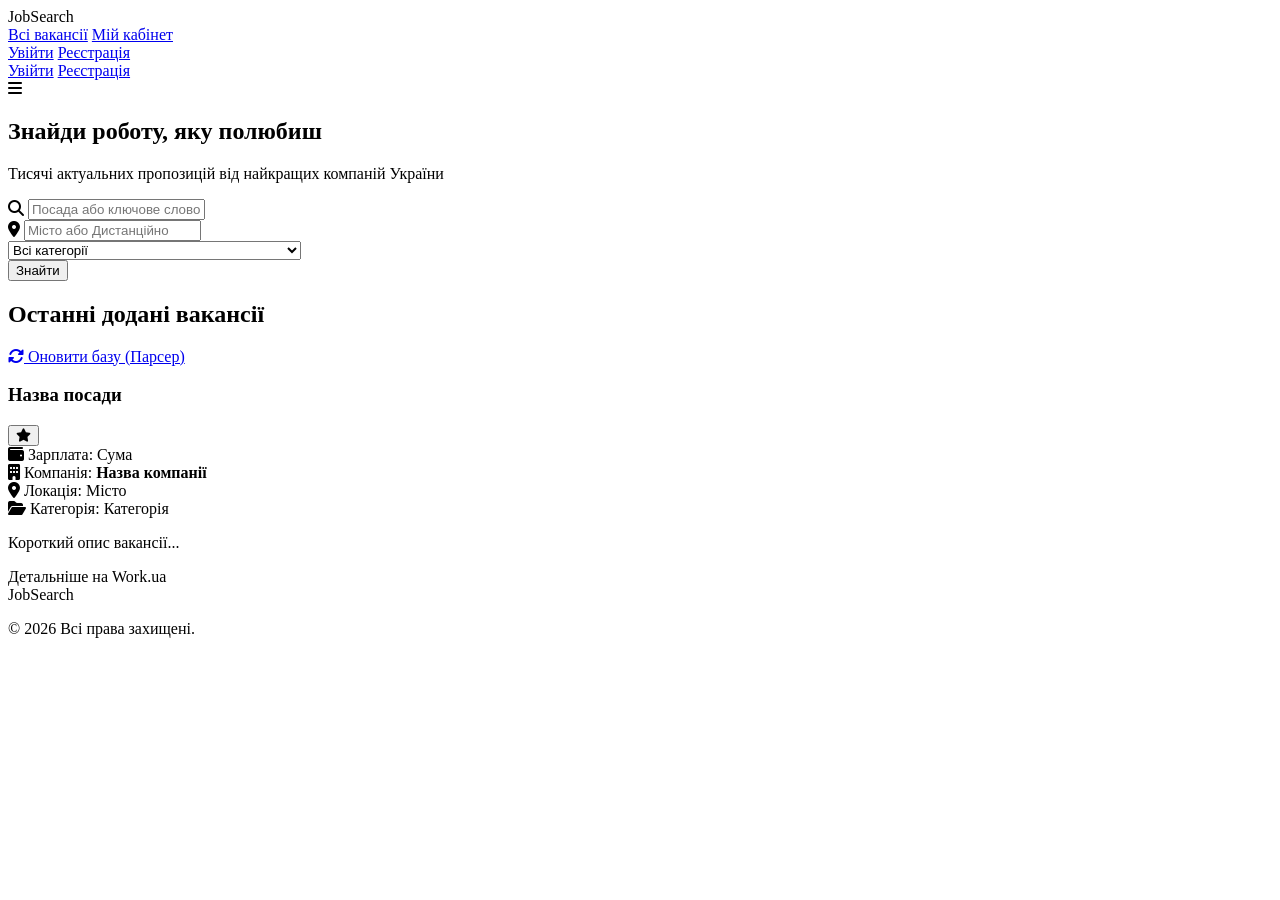
==== src/main/resources/templates/index.html @ eeda250e "initial commit" ====
<!DOCTYPE html>
<html xmlns:th="http://www.thymeleaf.org" lang="uk">
<head>
    <meta charset="UTF-8">
    <meta name="viewport" content="width=device-width, initial-scale=1.0">
    <title>JobSearch - Знайди свою ідеальну роботу</title>
    <link rel="stylesheet" href="https://cdnjs.cloudflare.com/ajax/libs/font-awesome/6.4.0/css/all.min.css">
    <link href="https://fonts.googleapis.com/css2?family=Montserrat:wght@400;500;600;700&display=swap" rel="stylesheet">
    <link rel="stylesheet" th:href="@{/css/style.css}">
</head>
<body>

<header class="main-header">
    <div class="logo-wrapper">
        <div class="logo">Job<span>Search</span></div>
    </div>

    <nav class="nav-links" id="navLinks">
        <a href="/">Всі вакансії</a>
        <a href="/account"> Мій кабінет</a>

        <div class="mobile-auth">
            <a href="/login" class="btn-outline">Увійти</a>
            <a href="/register" class="btn-primary">Реєстрація</a>
        </div>
    </nav>

    <div class="auth-buttons">
        <a href="/login" class="btn-outline">Увійти</a>
        <a href="/register" class="btn-primary">Реєстрація</a>
    </div>

    <div class="hamburger" id="hamburgerMenu">
        <i class="fa-solid fa-bars"></i>
    </div>
</header>

<section class="hero">
    <h1>Знайди роботу, яку полюбиш</h1>
    <p>Тисячі актуальних пропозицій від найкращих компаній України</p>

    <div class="search-container">
        <div class="search-input">
            <i class="fa-solid fa-magnifying-glass"></i>
            <input type="text" placeholder="Посада або ключове слово..." aria-label="Посада або ключове слово">
        </div>
        <div class="search-input">
            <i class="fa-solid fa-location-dot"></i>
            <input type="text" placeholder="Місто або Дистанційно" aria-label="Місто або Дистанційно">
        </div>
        <div class="search-input">
            <select name="category" aria-label="Категорія вакансії">
                <option value="">Всі категорії</option>
                <option value="IT">IT</option>
                <option value="Адміністрація, керівництво середньої ланки">Адміністрація, керівництво середньої ланки</option>
                <option value="Бухгалтерія, аудит">Бухгалтерія, аудит</option>
                <option value="Готельно-ресторанний бізнес, туризм">Готельно-ресторанний бізнес, туризм</option>
                <option value="Дизайн, мистецтво">Дизайн, мистецтво</option>
                <option value="Краса, фітнес, спорт">Краса, фітнес, спорт</option>
                <option value="Культура, музика, шоу-бізнес">Культура, музика, шоу-бізнес</option>
                <option value="Логістика, склад, ЗЕД">Логістика, склад, ЗЕД</option>
                <option value="Маркетинг, реклама, PR">Маркетинг, реклама, PR</option>
                <option value="Медицина, фармацевтика">Медицина, фармацевтика</option>
                <option value="Нерухомість">Нерухомість</option>
                <option value="Освіта, наука">Освіта, наука</option>
                <option value="Охорона, безпека">Охорона, безпека</option>
                <option value="Продаж, закупівля">Продаж, закупівля</option>
                <option value="Робочі спеціальності, виробництво">Робочі спеціальності, виробництво</option>
                <option value="Роздрібна торгівля">Роздрібна торгівля</option>
                <option value="Секретаріат, діловодство, АГВ">Секретаріат, діловодство, АГВ</option>
                <option value="Сільське господарство, агробізнес">Сільське господарство, агробізнес</option>
                <option value="ЗМІ, видавництво, поліграфія">ЗМІ, видавництво, поліграфія</option>
                <option value="Страхування">Страхування</option>
                <option value="Будівництво, архітектура">Будівництво, архітектура</option>
                <option value="Сфера обслуговування">Сфера обслуговування</option>
                <option value="Телекомунікації та зв'язок">Телекомунікації та зв'язок</option>
                <option value="Топменеджмент, керівництво вищої ланки">Топменеджмент, керівництво вищої ланки</option>
                <option value="Транспорт, автобізнес">Транспорт, автобізнес</option>
                <option value="Управління персоналом, HR">Управління персоналом, HR</option>
                <option value="Фінанси, банк">Фінанси, банк</option>
                <option value="Юриспруденція">Юриспруденція</option>
            </select>
        </div>
        <button class="btn-search">Знайти</button>
    </div>
</section>

<main class="container">

    <div class="section-header">
        <h2>Останні додані вакансії</h2>
        <a href="/parse" target="_blank" class="btn-parse"><i class="fa-solid fa-rotate"></i> Оновити базу (Парсер)</a>
    </div>

    <div class="vacancies-grid">

        <div class="card" th:each="vacancy : ${vacancies}">
            <div class="card-header">
                <h3 class="card-title" th:text="${vacancy.title}">Назва посади</h3>
                <button class="btn-save" title="Додати в обране">
                    <i class="fa-solid fa-star"></i>
                </button>
            </div>

            <div class="tags-list">
                <div class="tag-item" th:if="${vacancy.salary != null and !#strings.isEmpty(#strings.trim(vacancy.salary)) and vacancy.salary != 'Не вказано'}">
                    <i class="fa-solid fa-wallet"></i>
                    <span class="tag-label">Зарплата:</span>
                    <span class="salary" th:text="${vacancy.salary}">Сума</span>
                </div>

                <div class="tag-item" th:if="${vacancy.company != null and vacancy.company.name != null and !#strings.isEmpty(#strings.trim(vacancy.company.name)) and vacancy.company.name != 'Анонімна компанія'}">
                    <i class="fa-solid fa-building"></i>
                    <span class="tag-label">Компанія:</span>
                    <b th:text="${vacancy.company.name}">Назва компанії</b>
                </div>

                <div class="tag-item" th:if="${vacancy.city != null and !#strings.isEmpty(#strings.trim(vacancy.city)) and vacancy.city != 'Не вказано'}">
                    <i class="fa-solid fa-location-dot"></i>
                    <span class="tag-label">Локація:</span>
                    <span th:text="${vacancy.city}">Місто</span>
                </div>

                <div class="tag-item" th:if="${vacancy.category != null and vacancy.category.name != null}">
                    <i class="fa-solid fa-folder-open"></i>
                    <span class="tag-label">Категорія:</span>
                    <span th:text="${vacancy.category.name}">Категорія</span>
                </div>
            </div>

            <p class="description" th:text="${vacancy.previewText}">Короткий опис вакансії...</p>

            <div class="card-footer">
                <a th:href="${vacancy.originalUrl}" target="_blank" class="btn-apply">Детальніше на Work.ua</a>
            </div>
        </div>

    </div>
</main>

<footer>
    <div class="logo" style="margin-bottom: 10px;">Job<span>Search</span></div>
    <p>© 2026 Всі права захищені.</p>
</footer>

<script th:src="@{/js/script.js}"></script>
</body>
</html>
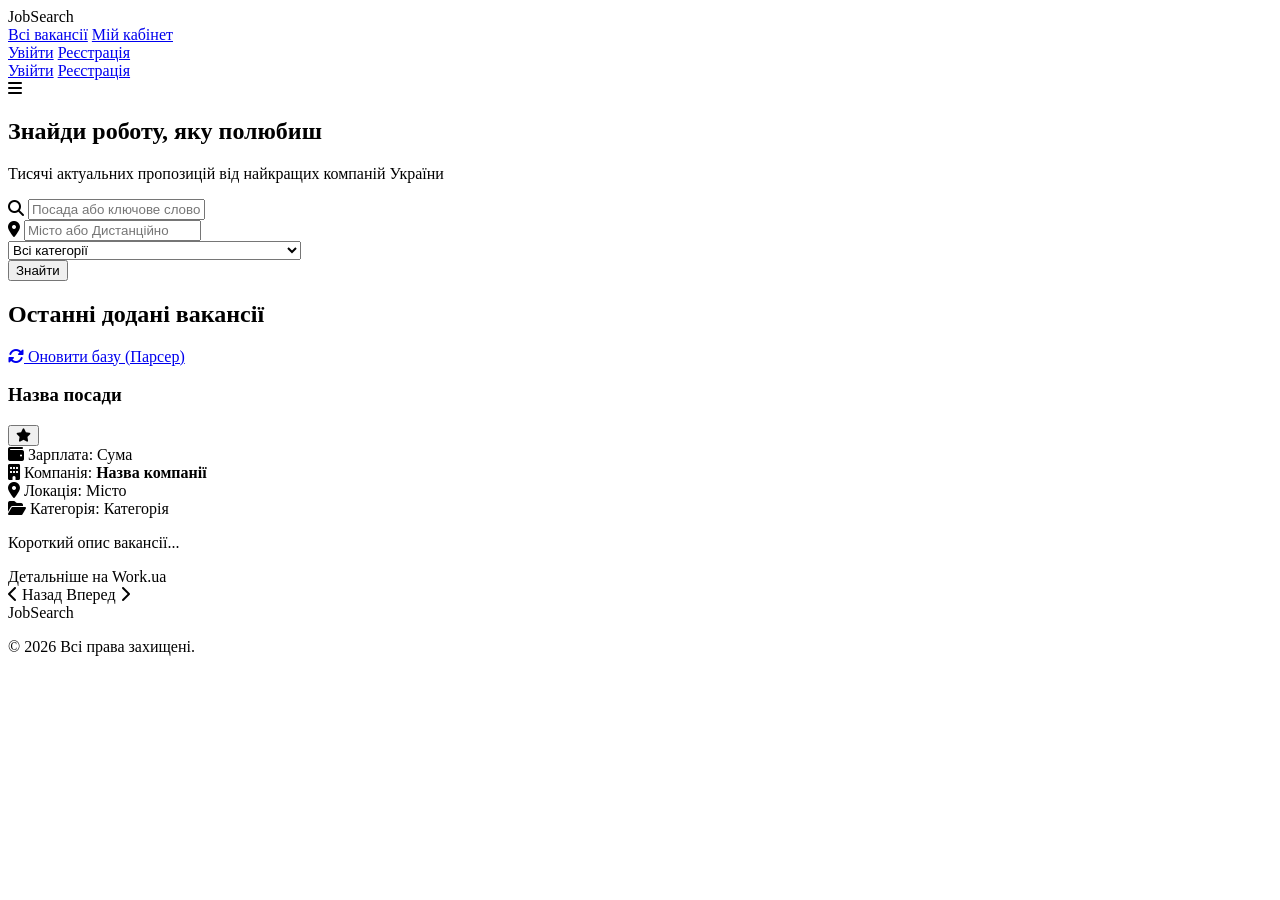
==== commit 15722a42: "add pagination" ====
--- a/src/main/resources/templates/index.html
+++ b/src/main/resources/templates/index.html
@@ -9,6 +9,10 @@
     <link rel="stylesheet" th:href="@{/css/style.css}">
 </head>
 <body>
+
+<!--/*@thymeleaf id="vacancyPage" type="org.springframework.data.domain.Page"*/-->
+<!--/*@thymeleaf id="vacancies" type="java.util.List<com.example.job_search.entity.Vacancy>"*/-->
+<!--/*@thymeleaf id="vacancy" type="com.example.job_search.entity.Vacancy"*/-->
 
 <header class="main-header">
     <div class="logo-wrapper">
@@ -134,8 +138,23 @@
                 <a th:href="${vacancy.originalUrl}" target="_blank" class="btn-apply">Детальніше на Work.ua</a>
             </div>
         </div>
+    </div>
 
-    </div>
+    <div class="pagination" th:if="${vacancyPage.totalPages > 1}">
+    <a th:href="@{/(page=${vacancyPage.number - 1})}"
+       th:classappend="${vacancyPage.first} ? 'disabled' : ''"
+       class="page-btn">
+        <i class="fa-solid fa-chevron-left"></i> Назад
+    </a>
+
+    <span class="page-info" th:text="'Сторінка ' + (${vacancyPage.number + 1}) + ' з ' + ${vacancyPage.totalPages}"></span>
+
+    <a th:href="@{/(page=${vacancyPage.number + 1})}"
+       th:classappend="${vacancyPage.last} ? 'disabled' : ''"
+       class="page-btn">
+        Вперед <i class="fa-solid fa-chevron-right"></i>
+    </a>
+</div>
 </main>
 
 <footer>
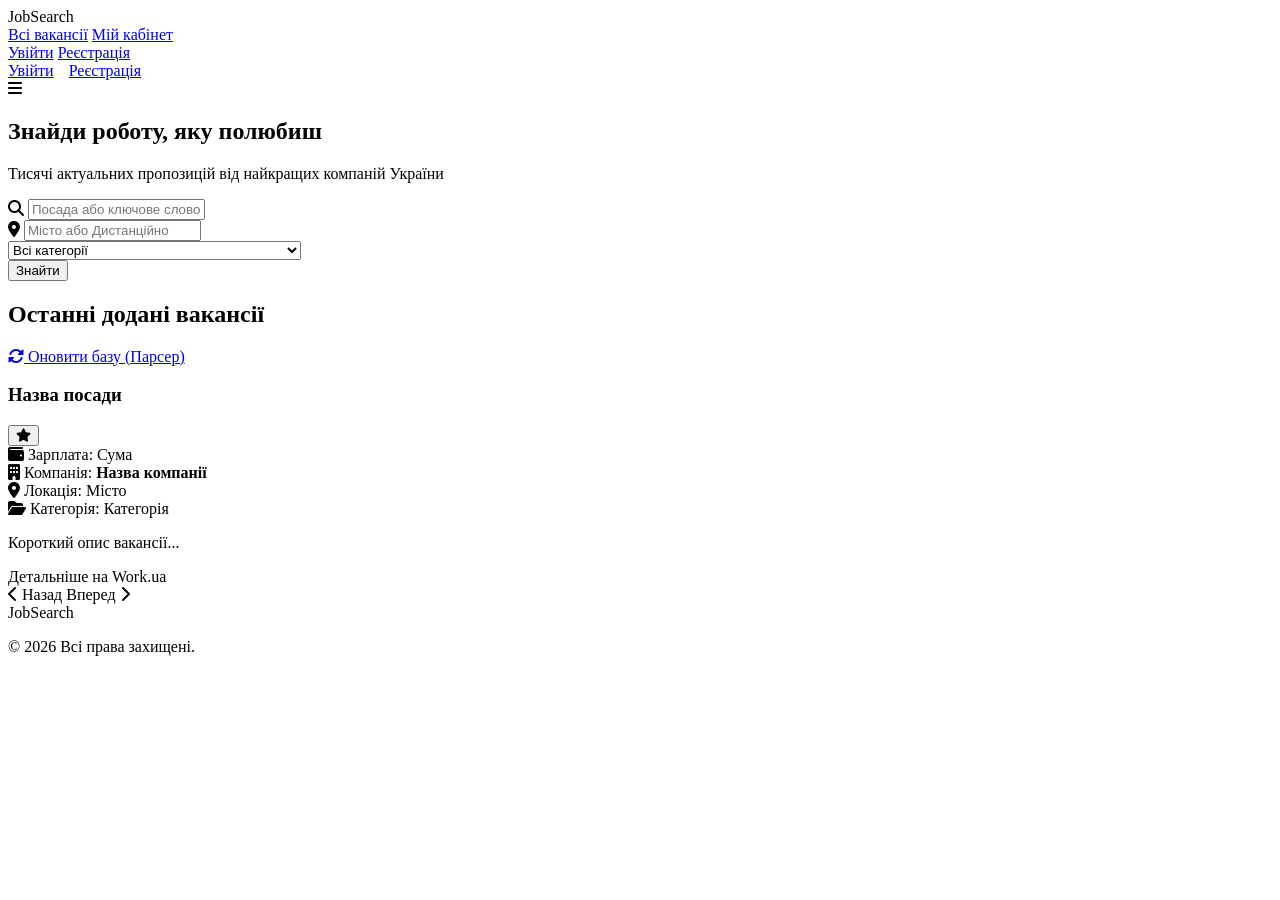
==== commit f62e5f74: "add auth validation" ====
--- a/src/main/resources/templates/index.html
+++ b/src/main/resources/templates/index.html
@@ -1,5 +1,5 @@
 <!DOCTYPE html>
-<html xmlns:th="http://www.thymeleaf.org" lang="uk">
+<html xmlns:th="http://www.thymeleaf.org" xmlns:sec="http://www.thymeleaf.org/extras/spring-security" lang="uk">
 <head>
     <meta charset="UTF-8">
     <meta name="viewport" content="width=device-width, initial-scale=1.0">
@@ -10,10 +10,6 @@
 </head>
 <body>
 
-<!--/*@thymeleaf id="vacancyPage" type="org.springframework.data.domain.Page"*/-->
-<!--/*@thymeleaf id="vacancies" type="java.util.List<com.example.job_search.entity.Vacancy>"*/-->
-<!--/*@thymeleaf id="vacancy" type="com.example.job_search.entity.Vacancy"*/-->
-
 <header class="main-header">
     <div class="logo-wrapper">
         <div class="logo">Job<span>Search</span></div>
@@ -21,17 +17,19 @@
 
     <nav class="nav-links" id="navLinks">
         <a href="/">Всі вакансії</a>
-        <a href="/account"> Мій кабінет</a>
+        <a href="/account" sec:authorize="isAuthenticated()"> Мій кабінет</a>
 
-        <div class="mobile-auth">
+        <div class="mobile-auth" sec:authorize="isAnonymous()">
             <a href="/login" class="btn-outline">Увійти</a>
             <a href="/register" class="btn-primary">Реєстрація</a>
         </div>
     </nav>
 
     <div class="auth-buttons">
-        <a href="/login" class="btn-outline">Увійти</a>
-        <a href="/register" class="btn-primary">Реєстрація</a>
+        <div sec:authorize="isAnonymous()" style="display: flex; gap: 15px;">
+            <a href="/login" class="btn-outline">Увійти</a>
+            <a href="/register" class="btn-primary">Реєстрація</a>
+        </div>
     </div>
 
     <div class="hamburger" id="hamburgerMenu">
@@ -43,50 +41,53 @@
     <h1>Знайди роботу, яку полюбиш</h1>
     <p>Тисячі актуальних пропозицій від найкращих компаній України</p>
 
-    <div class="search-container">
+    <form action="/" method="GET" class="search-container">
         <div class="search-input">
             <i class="fa-solid fa-magnifying-glass"></i>
-            <input type="text" placeholder="Посада або ключове слово..." aria-label="Посада або ключове слово">
+            <input type="text" name="keyword" th:value="${keyword}" placeholder="Посада або ключове слово..." aria-label="Посада або ключове слово">
         </div>
+
         <div class="search-input">
             <i class="fa-solid fa-location-dot"></i>
-            <input type="text" placeholder="Місто або Дистанційно" aria-label="Місто або Дистанційно">
+            <input type="text" name="city" th:value="${city}" placeholder="Місто або Дистанційно" aria-label="Місто або Дистанційно">
         </div>
+
         <div class="search-input">
             <select name="category" aria-label="Категорія вакансії">
-                <option value="">Всі категорії</option>
-                <option value="IT">IT</option>
-                <option value="Адміністрація, керівництво середньої ланки">Адміністрація, керівництво середньої ланки</option>
-                <option value="Бухгалтерія, аудит">Бухгалтерія, аудит</option>
-                <option value="Готельно-ресторанний бізнес, туризм">Готельно-ресторанний бізнес, туризм</option>
-                <option value="Дизайн, мистецтво">Дизайн, мистецтво</option>
-                <option value="Краса, фітнес, спорт">Краса, фітнес, спорт</option>
-                <option value="Культура, музика, шоу-бізнес">Культура, музика, шоу-бізнес</option>
-                <option value="Логістика, склад, ЗЕД">Логістика, склад, ЗЕД</option>
-                <option value="Маркетинг, реклама, PR">Маркетинг, реклама, PR</option>
-                <option value="Медицина, фармацевтика">Медицина, фармацевтика</option>
-                <option value="Нерухомість">Нерухомість</option>
-                <option value="Освіта, наука">Освіта, наука</option>
-                <option value="Охорона, безпека">Охорона, безпека</option>
-                <option value="Продаж, закупівля">Продаж, закупівля</option>
-                <option value="Робочі спеціальності, виробництво">Робочі спеціальності, виробництво</option>
-                <option value="Роздрібна торгівля">Роздрібна торгівля</option>
-                <option value="Секретаріат, діловодство, АГВ">Секретаріат, діловодство, АГВ</option>
-                <option value="Сільське господарство, агробізнес">Сільське господарство, агробізнес</option>
-                <option value="ЗМІ, видавництво, поліграфія">ЗМІ, видавництво, поліграфія</option>
-                <option value="Страхування">Страхування</option>
-                <option value="Будівництво, архітектура">Будівництво, архітектура</option>
-                <option value="Сфера обслуговування">Сфера обслуговування</option>
-                <option value="Телекомунікації та зв'язок">Телекомунікації та зв'язок</option>
-                <option value="Топменеджмент, керівництво вищої ланки">Топменеджмент, керівництво вищої ланки</option>
-                <option value="Транспорт, автобізнес">Транспорт, автобізнес</option>
-                <option value="Управління персоналом, HR">Управління персоналом, HR</option>
-                <option value="Фінанси, банк">Фінанси, банк</option>
-                <option value="Юриспруденція">Юриспруденція</option>
+                <option value="" th:selected="${category == null or category == ''}">Всі категорії</option>
+                <option value="IT" th:selected="${category == 'IT'}">IT</option>
+                <option value="Адміністрація, керівництво середньої ланки" th:selected="${category == 'Адміністрація, керівництво середньої ланки'}">Адміністрація, керівництво середньої ланки</option>
+                <option value="Бухгалтерія, аудит" th:selected="${category == 'Бухгалтерія, аудит'}">Бухгалтерія, аудит</option>
+                <option value="Готельно-ресторанний бізнес, туризм" th:selected="${category == 'Готельно-ресторанний бізнес, туризм'}">Готельно-ресторанний бізнес, туризм</option>
+                <option value="Дизайн, мистецтво" th:selected="${category == 'Дизайн, мистецтво'}">Дизайн, мистецтво</option>
+                <option value="Краса, фітнес, спорт" th:selected="${category == 'Краса, фітнес, спорт'}">Краса, фітнес, спорт</option>
+                <option value="Культура, музика, шоу-бізнес" th:selected="${category == 'Культура, музика, шоу-бізнес'}">Культура, музика, шоу-бізнес</option>
+                <option value="Логістика, склад, ЗЕД" th:selected="${category == 'Логістика, склад, ЗЕД'}">Логістика, склад, ЗЕД</option>
+                <option value="Маркетинг, реклама, PR" th:selected="${category == 'Маркетинг, реклама, PR'}">Маркетинг, реклама, PR</option>
+                <option value="Медицина, фармацевтика" th:selected="${category == 'Медицина, фармацевтика'}">Медицина, фармацевтика</option>
+                <option value="Нерухомість" th:selected="${category == 'Нерухомість'}">Нерухомість</option>
+                <option value="Освіта, наука" th:selected="${category == 'Освіта, наука'}">Освіта, наука</option>
+                <option value="Охорона, безпека" th:selected="${category == 'Охорона, безпека'}">Охорона, безпека</option>
+                <option value="Продаж, закупівля" th:selected="${category == 'Продаж, закупівля'}">Продаж, закупівля</option>
+                <option value="Робочі спеціальності, виробництво" th:selected="${category == 'Робочі спеціальності, виробництво'}">Робочі спеціальності, виробництво</option>
+                <option value="Роздрібна торгівля" th:selected="${category == 'Роздрібна торгівля'}">Роздрібна торгівля</option>
+                <option value="Секретаріат, діловодство, АГВ" th:selected="${category == 'Секретаріат, діловодство, АГВ'}">Секретаріат, діловодство, АГВ</option>
+                <option value="Сільське господарство, агробізнес" th:selected="${category == 'Сільське господарство, агробізнес'}">Сільське господарство, агробізнес</option>
+                <option value="ЗМІ, видавництво, поліграфія" th:selected="${category == 'ЗМІ, видавництво, поліграфія'}">ЗМІ, видавництво, поліграфія</option>
+                <option value="Страхування" th:selected="${category == 'Страхування'}">Страхування</option>
+                <option value="Будівництво, архітектура" th:selected="${category == 'Будівництво, архітектура'}">Будівництво, архітектура</option>
+                <option value="Сфера обслуговування" th:selected="${category == 'Сфера обслуговування'}">Сфера обслуговування</option>
+                <option value="Телекомунікації та зв'язок" th:selected="${category == 'Телекомунікації та зв''язок'}">Телекомунікації та зв'язок</option>
+                <option value="Топменеджмент, керівництво вищої ланки" th:selected="${category == 'Топменеджмент, керівництво вищої ланки'}">Топменеджмент, керівництво вищої ланки</option>
+                <option value="Транспорт, автобізнес" th:selected="${category == 'Транспорт, автобізнес'}">Транспорт, автобізнес</option>
+                <option value="Управління персоналом, HR" th:selected="${category == 'Управління персоналом, HR'}">Управління персоналом, HR</option>
+                <option value="Фінанси, банк" th:selected="${category == 'Фінанси, банк'}">Фінанси, банк</option>
+                <option value="Юриспруденція" th:selected="${category == 'Юриспруденція'}">Юриспруденція</option>
             </select>
         </div>
-        <button class="btn-search">Знайти</button>
-    </div>
+
+        <button type="submit" class="btn-search">Знайти</button>
+    </form>
 </section>
 
 <main class="container">
@@ -141,20 +142,20 @@
     </div>
 
     <div class="pagination" th:if="${vacancyPage.totalPages > 1}">
-    <a th:href="@{/(page=${vacancyPage.number - 1})}"
-       th:classappend="${vacancyPage.first} ? 'disabled' : ''"
-       class="page-btn">
-        <i class="fa-solid fa-chevron-left"></i> Назад
-    </a>
+        <a th:href="@{/(page=${vacancyPage.number - 1})}"
+           th:classappend="${vacancyPage.first} ? 'disabled' : ''"
+           class="page-btn">
+            <i class="fa-solid fa-chevron-left"></i> Назад
+        </a>
 
-    <span class="page-info" th:text="'Сторінка ' + (${vacancyPage.number + 1}) + ' з ' + ${vacancyPage.totalPages}"></span>
+        <span class="page-info" th:text="'Сторінка ' + (${vacancyPage.number + 1}) + ' з ' + ${vacancyPage.totalPages}"></span>
 
-    <a th:href="@{/(page=${vacancyPage.number + 1})}"
-       th:classappend="${vacancyPage.last} ? 'disabled' : ''"
-       class="page-btn">
-        Вперед <i class="fa-solid fa-chevron-right"></i>
-    </a>
-</div>
+        <a th:href="@{/(page=${vacancyPage.number + 1})}"
+           th:classappend="${vacancyPage.last} ? 'disabled' : ''"
+           class="page-btn">
+            Вперед <i class="fa-solid fa-chevron-right"></i>
+        </a>
+    </div>
 </main>
 
 <footer>
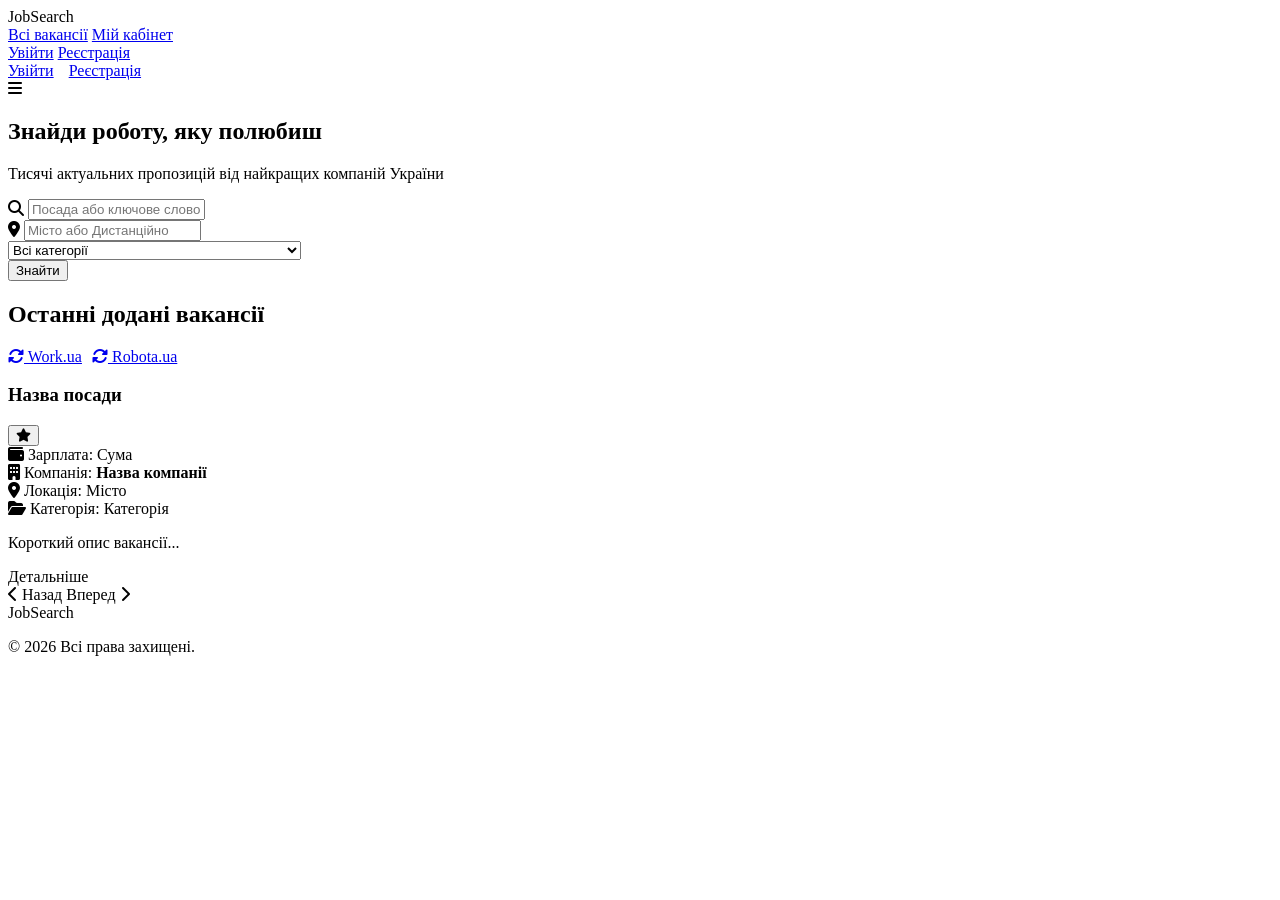
==== commit 3c7a49b4: "add robota ua parser" ====
--- a/src/main/resources/templates/index.html
+++ b/src/main/resources/templates/index.html
@@ -3,6 +3,9 @@
 <head>
     <meta charset="UTF-8">
     <meta name="viewport" content="width=device-width, initial-scale=1.0">
+    <meta name="_csrf" th:content="${_csrf.token}"/>
+    <meta name="_csrf_header" th:content="${_csrf.headerName}"/>
+
     <title>JobSearch - Знайди свою ідеальну роботу</title>
     <link rel="stylesheet" href="https://cdnjs.cloudflare.com/ajax/libs/font-awesome/6.4.0/css/all.min.css">
     <link href="https://fonts.googleapis.com/css2?family=Montserrat:wght@400;500;600;700&display=swap" rel="stylesheet">
@@ -94,7 +97,10 @@
 
     <div class="section-header">
         <h2>Останні додані вакансії</h2>
-        <a href="/parse" target="_blank" class="btn-parse"><i class="fa-solid fa-rotate"></i> Оновити базу (Парсер)</a>
+        <div style="display: flex; gap: 10px;">
+            <a href="/parse" target="_blank" class="btn-parse"><i class="fa-solid fa-rotate"></i> Work.ua</a>
+            <a href="/parse-robota" target="_blank" class="btn-parse"><i class="fa-solid fa-rotate"></i> Robota.ua</a>
+        </div>
     </div>
 
     <div class="vacancies-grid">
@@ -102,7 +108,11 @@
         <div class="card" th:each="vacancy : ${vacancies}">
             <div class="card-header">
                 <h3 class="card-title" th:text="${vacancy.title}">Назва посади</h3>
-                <button class="btn-save" title="Додати в обране">
+                <button sec:authorize="isAuthenticated()"
+                        class="btn-save"
+                        th:classappend="${savedVacancyIds != null and #lists.contains(savedVacancyIds, vacancy.id)} ? 'active' : ''"
+                        title="Додати в обране"
+                        th:data-id="${vacancy.id}">
                     <i class="fa-solid fa-star"></i>
                 </button>
             </div>
@@ -136,7 +146,7 @@
             <p class="description" th:text="${vacancy.previewText}">Короткий опис вакансії...</p>
 
             <div class="card-footer">
-                <a th:href="${vacancy.originalUrl}" target="_blank" class="btn-apply">Детальніше на Work.ua</a>
+                <a th:href="${vacancy.originalUrl}" target="_blank" class="btn-apply">Детальніше</a>
             </div>
         </div>
     </div>
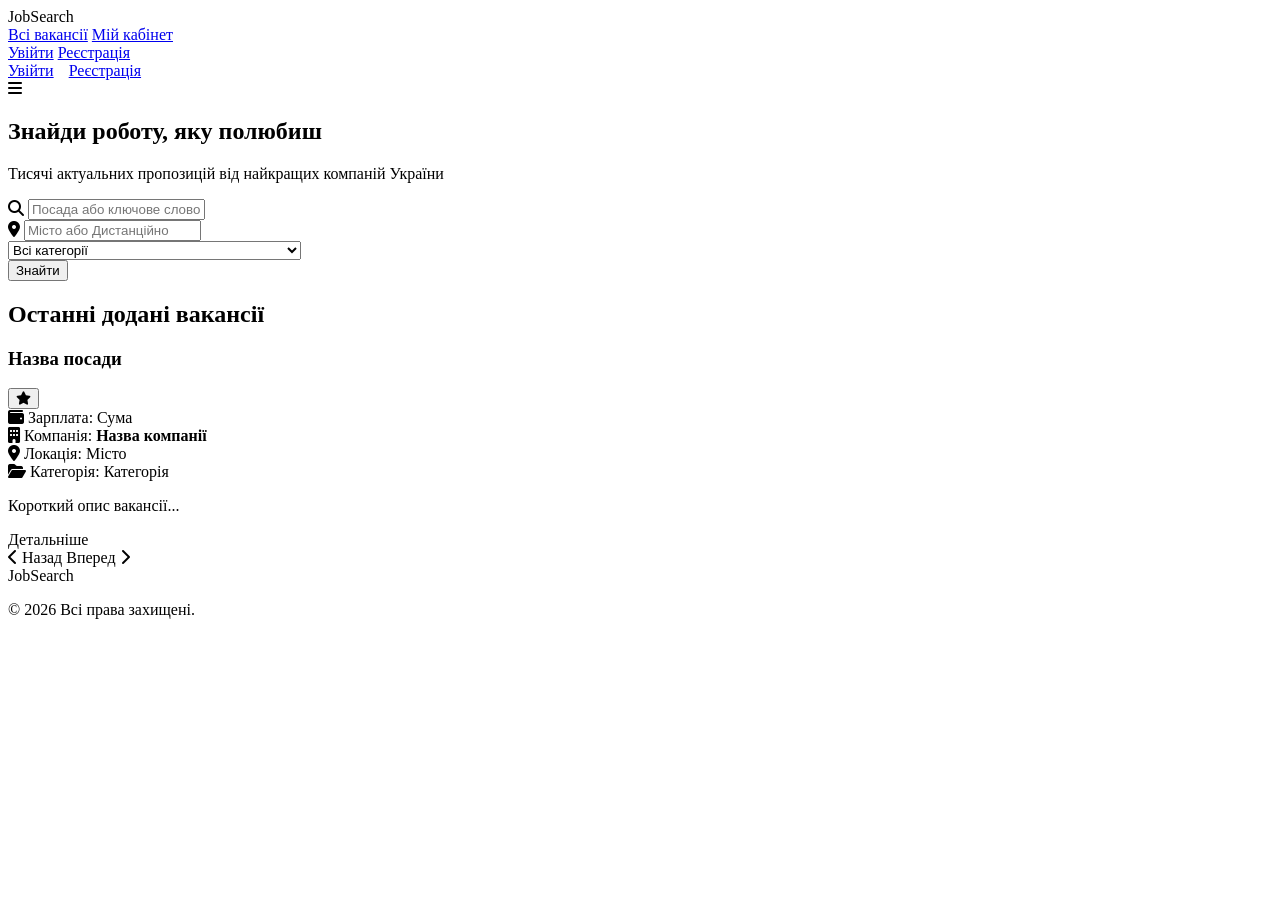
==== commit c3fe137a: "add automation for parsers" ====
--- a/src/main/resources/templates/index.html
+++ b/src/main/resources/templates/index.html
@@ -97,10 +97,6 @@
 
     <div class="section-header">
         <h2>Останні додані вакансії</h2>
-        <div style="display: flex; gap: 10px;">
-            <a href="/parse" target="_blank" class="btn-parse"><i class="fa-solid fa-rotate"></i> Work.ua</a>
-            <a href="/parse-robota" target="_blank" class="btn-parse"><i class="fa-solid fa-rotate"></i> Robota.ua</a>
-        </div>
     </div>
 
     <div class="vacancies-grid">
